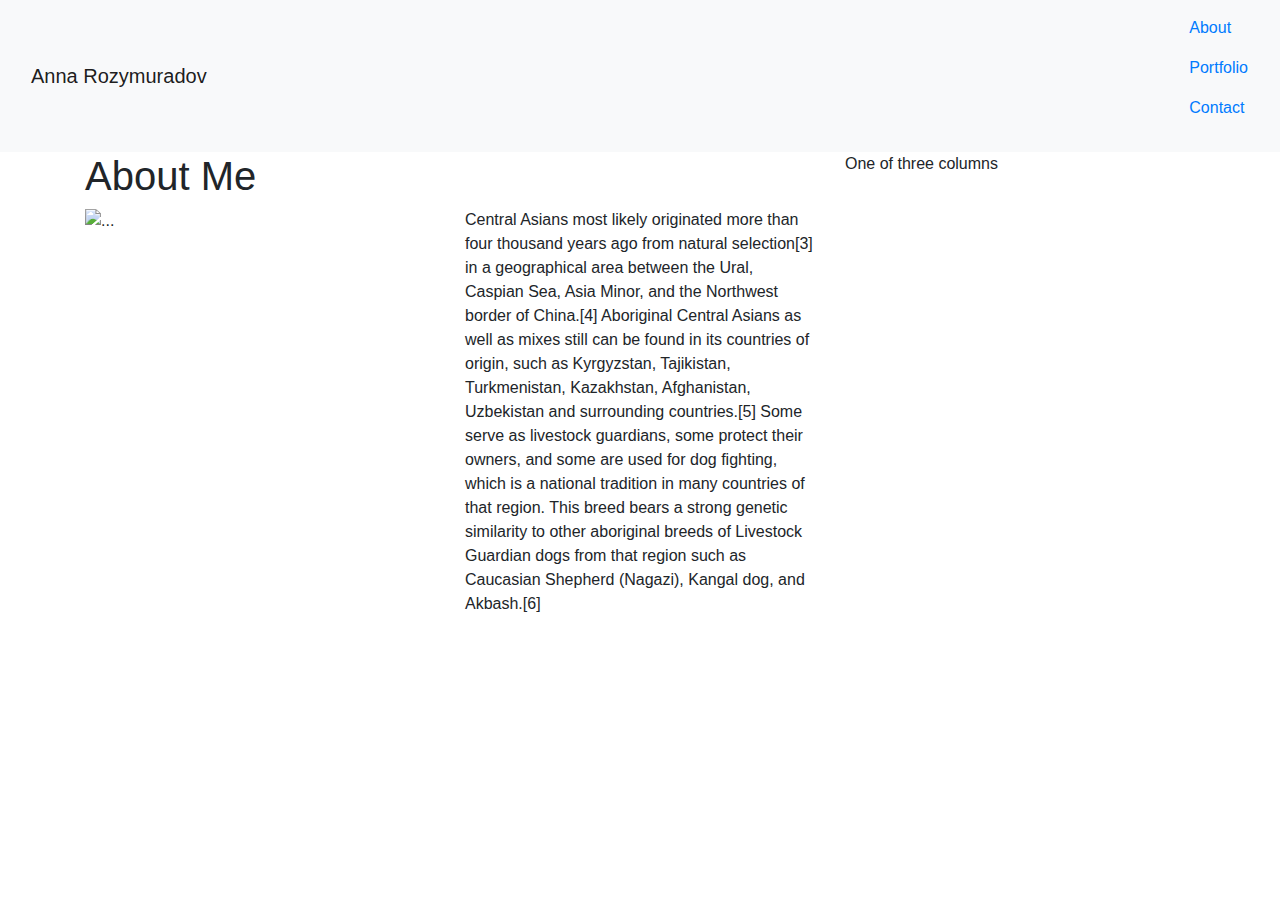
==== index.html @ e2d32b20 "Bootstrap -Portfolio" ====
<!DOCTYPE html>
<html lang="en">
<head>
    <meta charset="UTF-8">
    <meta name="viewport" content="width=device-width, initial-scale=1.0">
    <meta http-equiv="X-UA-Compatible" content="ie=edge">
    <title>Bootstraps</title>
    <link rel="stylesheet" href="https://stackpath.bootstrapcdn.com/bootstrap/4.3.1/css/bootstrap.min.css" integrity="sha384-ggOyR0iXCbMQv3Xipma34MD+dH/1fQ784/j6cY/iJTQUOhcWr7x9JvoRxT2MZw1T" crossorigin="anonymous">
</head>
<body>
    
        <nav class="navbar navbar-expand-lg navbar-light bg-light">
            <div class="container-fluid">
                <a class="navbar-brand" href="#">Anna Rozymuradov</a>
                <button class="navbar-toggler" type="button" data-toggle="collapse" data-target="#navbarSupportedContent" aria-controls="navbarSupportedContent" aria-expanded="false" aria-label="Toggle navigation">
                  <span class="navbar-toggler-icon"></span>
                  <span class="icon-bar"></span>
                  <span class="icon-bar"></span>
                  <span class="icon-bar"></span>
                </button>
            </div>
              <div class="collapse navbar-collapse" id="navbarSupportedContent">
                  
                    <ul class="nav-item">
                      <a class="nav-link" href="#">About</a>
                      <a class="nav-link" href="./portfolio.html">Portfolio</a>
                      <a class="nav-link" href="./contact.html">Contact</a>
                     
                    </ul>
                    
                  
                </div>
              </nav>
              <div class="container">
                    <div class="row">
                      <div class="col-sm-8">
                          <div class="page-header">
                              <h1>About Me</h1>
                              <div class="row">
                                  <div class="col-sm-6">
                                          <img src="./Opyş_Gaplaň.jpg" class="thumbnail" alt="..." style="width: 200px;height:300px">
                                          
                                  </div>
                                  <div class="col-sm-6">
                                          <div class="caption">
                                              <p>Central Asians most likely originated more than four thousand years ago from natural selection[3] in a geographical area between the Ural, Caspian Sea, Asia Minor, and the Northwest border of China.[4] Aboriginal Central Asians as well as mixes still can be found in its countries of origin, such as Kyrgyzstan, Tajikistan, Turkmenistan, Kazakhstan, Afghanistan, Uzbekistan and surrounding countries.[5] Some serve as livestock guardians, some protect their owners, and some are used for dog fighting, which is a national tradition in many countries of that region. This breed bears a strong genetic similarity to other aboriginal breeds of Livestock Guardian dogs from that region such as Caucasian Shepherd (Nagazi), Kangal dog, and Akbash.[6]</p>
 </div>
                                     
                                  </div>
                              </div>

                          </div>
                      </div>
                      <div class="col-sm-4">
                        One of three columns
                      </div>
                
                    </div>
                  </div>
              
       

</body>
</html>
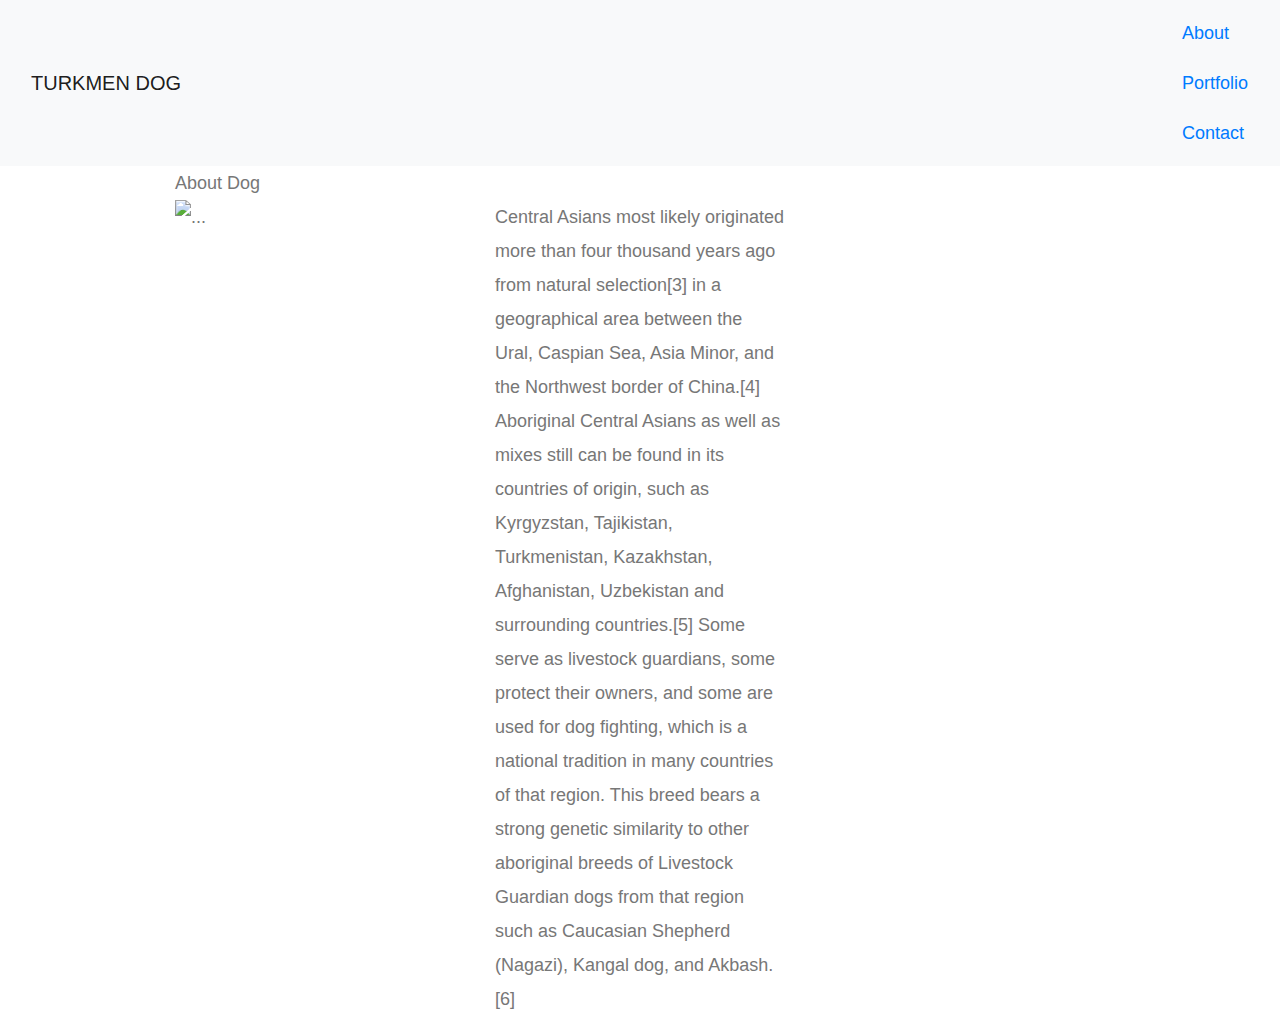
==== commit c1679ceb: "Bootstrap Portfolio" ====
--- a/index.html
+++ b/index.html
@@ -6,12 +6,14 @@
     <meta http-equiv="X-UA-Compatible" content="ie=edge">
     <title>Bootstraps</title>
     <link rel="stylesheet" href="https://stackpath.bootstrapcdn.com/bootstrap/4.3.1/css/bootstrap.min.css" integrity="sha384-ggOyR0iXCbMQv3Xipma34MD+dH/1fQ784/j6cY/iJTQUOhcWr7x9JvoRxT2MZw1T" crossorigin="anonymous">
-</head>
+     <link rel="stylesheet" type="text/css" href="reset.css">
+     <link rel="stylesheet" type="text/css" href="style.css">
+  </head>
 <body>
     
         <nav class="navbar navbar-expand-lg navbar-light bg-light">
             <div class="container-fluid">
-                <a class="navbar-brand" href="#">Anna Rozymuradov</a>
+                <a class="navbar-brand" href="#">TURKMEN DOG</a>
                 <button class="navbar-toggler" type="button" data-toggle="collapse" data-target="#navbarSupportedContent" aria-controls="navbarSupportedContent" aria-expanded="false" aria-label="Toggle navigation">
                   <span class="navbar-toggler-icon"></span>
                   <span class="icon-bar"></span>
@@ -35,7 +37,7 @@
                     <div class="row">
                       <div class="col-sm-8">
                           <div class="page-header">
-                              <h1>About Me</h1>
+                              <h1>About Dog</h1>
                               <div class="row">
                                   <div class="col-sm-6">
                                           <img src="./Opyş_Gaplaň.jpg" class="thumbnail" alt="..." style="width: 200px;height:300px">
@@ -51,10 +53,6 @@
 
                           </div>
                       </div>
-                      <div class="col-sm-4">
-                        One of three columns
-                      </div>
-                
                     </div>
                   </div>
               
--- a/style.css
+++ b/style.css
@@ -0,0 +1,89 @@
+*{
+    box-sizing: border-box;
+}
+body {
+    font-size: 18px;
+    line-height: 34px;
+    font-family: Arial, Helvetica, sans-serif;
+    color: #777;
+}
+.container {
+    width: 100%;
+    max-width: 960px;
+    margin: 0 auto;
+    clear: both;
+}
+#page-header {
+    background: #fff;
+    margin: 0 0 30px;
+    z-index: 99;
+    color: #fff;
+    overflow: auto;
+    border-bottom: 2px solid #ccc;
+    position: fixed;
+    width: 100%;
+}
+#logo {
+    width: 250px;
+    height: 90px;
+    background: #4aaaa5;
+    float: left;
+    font-family: Georgia, 'Times New Roman', Times, serif;
+    text-align: center;
+    line-height: 90px;
+    color: #fff;
+    font-weight: 700;
+    font-size: 30px;
+    text-decoration: none;
+}
+#Homework {
+    width: 274px;
+    overflow: auto;
+    position: relative;
+    float: left;
+    margin: 20px 0 25px;
+}
+#Homework:nth-child(even) {
+    margin-right: 40px;
+}
+#Homework img {
+    width: 100%;
+    border: 0 none;
+    opacity: .8;
+}
+#contact-form ul {
+    margin-bottom: 20px;
+}
+#contact-form li {
+    margin-bottom: 10px;
+}
+    label,
+    input[type=text],
+    input[type=email],
+    textarea {
+        display: block;
+        width: 100%;
+
+    }
+    input[type=text],
+    input[type=email],
+    textarea{
+        height: 35px;
+        border: 1px solid #ddd;
+        padding: 0 10px;
+        font-size: 14px;
+    }
+    textarea{
+        height: 200px;
+    }
+    input[type=submit] {
+        background: #4aaaa5;
+        border: 0 none;
+        color: #fff;
+        font-size: 18px;
+        padding: 10px 30px;
+        cursor: pointer;
+
+    }
+
+
